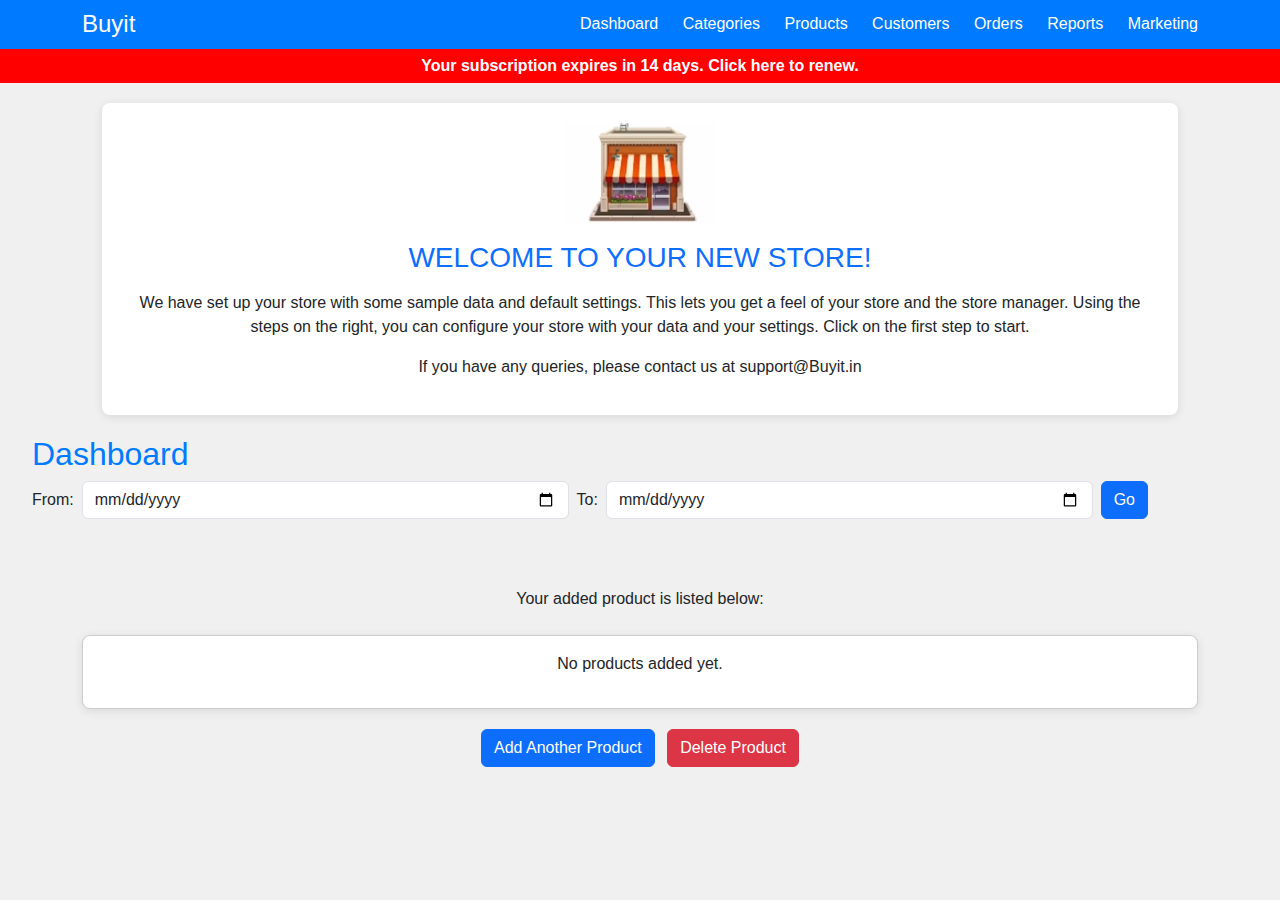
==== dashboard.html @ b1fd7662 "adding first commit with all the files" ====
<!DOCTYPE html>
<html lang="en">
  <head>
    <meta charset="UTF-8" />
    <meta name="viewport" content="width=device-width, initial-scale=1.0" />
    <title>Dashboard - Buyit</title>
    <link rel="icon" href="favicon.ico" type="x-icon">

    <link
      href="https://cdn.jsdelivr.net/npm/bootstrap@5.3.0/dist/css/bootstrap.min.css"
      rel="stylesheet"
    />
    <style>
      body {
        font-family: Arial, sans-serif;
        margin: 0;
        padding: 0;
        background-color: #f0f0f0;
      }

      /* Header */
      .header {
        background: #007bff;
        color: white;
        padding: 10px 0;
      }
      .header .container {
        display: flex;
        align-items: center;
        justify-content: space-between;
      }
      .header h1 {
        font-size: 24px;
        margin: 0;
      }
      .nav-icons a {
        color: white;
        margin-left: 20px;
        text-decoration: none;
      }

      /* Subscription Warning */
      .subscription-warning {
        background: red;
        color: white;
        text-align: center;
        padding: 5px 0;
        font-weight: bold;
      }

      /* Center the welcome box */
      .welcome-box {
        background: white;
        border-radius: 8px;
        box-shadow: 0 2px 10px rgba(0, 0, 0, 0.1);
        margin: 20px;
        padding: 20px;
        display: flex;
        flex-direction: column;
        align-items: center;
        text-align: center;
      }
      .welcome-image {
        max-width: 150px;
      }

      /* Dashboard Section */
      .dashboard-section {
        margin: 20px;
      }
      .dashboard-title {
        color: #007bff;
      }

      /* Product List */
      #productList {
        background: white;
        border: 1px solid #ccc;
        border-radius: 8px;
        padding: 20px;
        box-shadow: 0 2px 10px rgba(0, 0, 0, 0.1);
      }

      /* Actions */
      .actions {
        margin-top: 20px;
      }
    </style>
  </head>
  <body>
    <!-- Header -->
    <div class="header">
      <div class="container">
        <h1>Buyit</h1>
        <div class="nav-icons">
          <a href="#">Dashboard</a>
          <a href="#">Categories</a>
          <a href="#">Products</a>
          <a href="#">Customers</a>
          <a href="#">Orders</a>
          <a href="#">Reports</a>
          <a href="#">Marketing</a>
        </div>
      </div>
    </div>

    <!-- Subscription Warning -->
    <div class="subscription-warning">
      Your subscription expires in 14 days. Click here to renew.
    </div>

    <!-- Welcome Section -->
    <div class="container">
      <div
        class="welcome-box d-flex flex-column align-items-center text-center"
      >
        <img
          src="dashboard.png"
          alt="Store Image"
          class="welcome-image"
        />
        <h3 class="mt-3 text-primary">WELCOME TO YOUR NEW STORE!</h3>
        <p class="mt-2">
          We have set up your store with some sample data and default settings.
          This lets you get a feel of your store and the store manager. Using
          the steps on the right, you can configure your store with your data
          and your settings. Click on the first step to start.
        </p>
        <p>If you have any queries, please contact us at support@Buyit.in</p>
      </div>
    </div>

    <!-- Dashboard Section -->
    <div class="container dashboard-section">
      <h2 class="dashboard-title">Dashboard</h2>
      <div class="date-filter d-flex align-items-center">
        <label for="fromDate" class="me-2">From:</label>
        <input type="date" id="fromDate" class="form-control me-2" />
        <label for="toDate" class="me-2">To:</label>
        <input type="date" id="toDate" class="form-control me-2" />
        <button class="btn btn-primary">Go</button>
      </div>
    </div>

    <!-- Product List Section -->
    <div class="container py-5 text-center">
      <p>Your added product is listed below:</p>

      <!-- Product List -->
      <div id="productList" class="card p-3 mt-4"></div>

      <!-- Actions -->
      <div class="actions">
        <a href="index.html" class="btn btn-primary">Add Another Product</a>
        <button class="btn btn-danger ms-2" onclick="deleteProduct()">
          Delete Product
        </button>
      </div>
    </div>

    <script>
      // Load Product Data from LocalStorage
      const product = JSON.parse(localStorage.getItem("product")) || {};
      const productList = document.getElementById("productList");

      if (Object.keys(product).length > 0) {
        productList.innerHTML = `
            <h5>${product.name || "No Name"}</h5>
            <p>${product.description || "No Description"}</p>
            <img src="${
              product.image || "https://via.placeholder.com/200"
            }" class="img-fluid mb-2" style="max-height: 200px;">
        `;
      } else {
        productList.innerHTML = "<p>No products added yet.</p>";
      }

      // Delete Product Function
      function deleteProduct() {
        if (confirm("Are you sure you want to delete this product?")) {
          localStorage.removeItem("product");
          alert("Product deleted successfully!");
          window.location.reload();
        }
      }
    </script>
  </body>
</html>
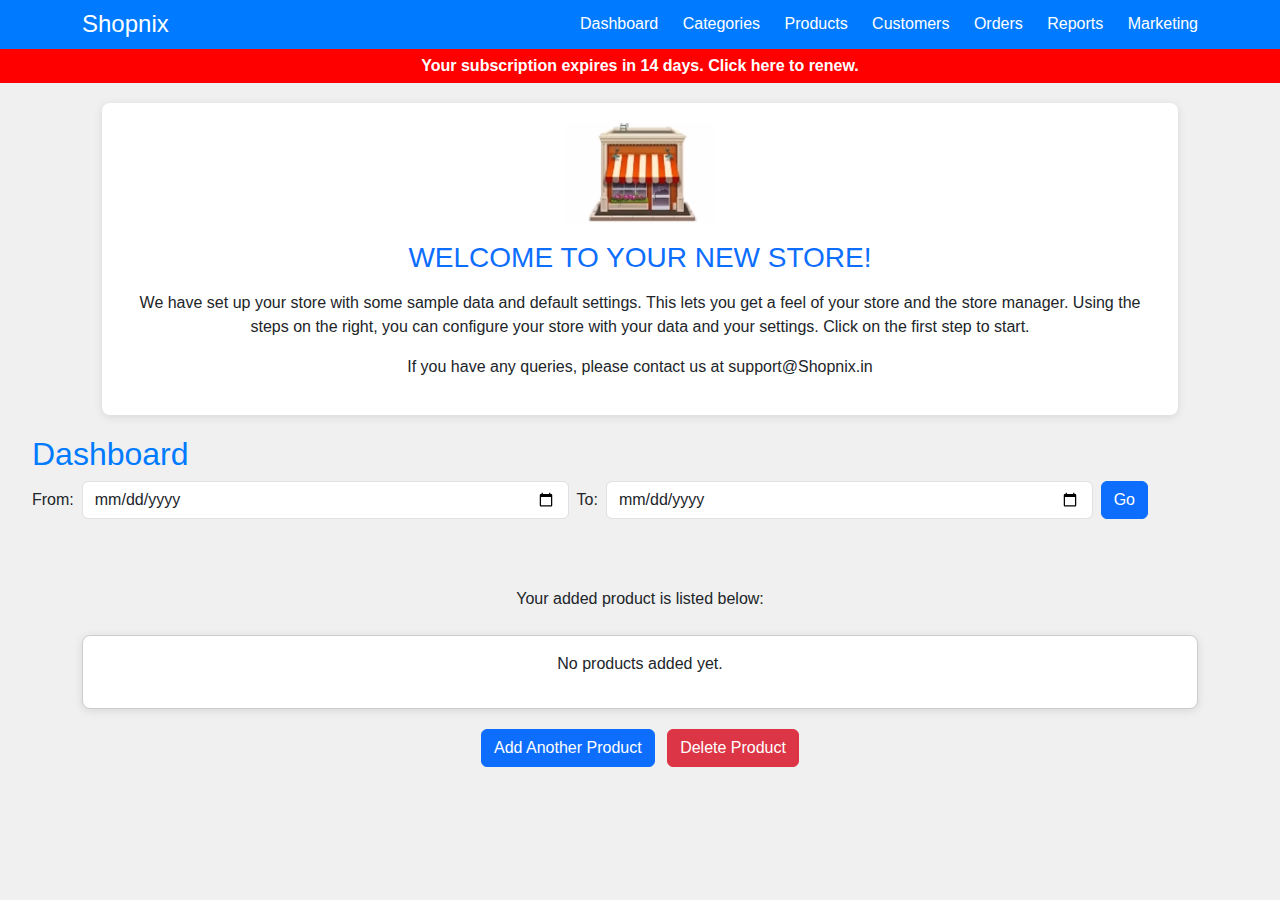
==== commit 7dfe16b8: "changing name from Buyit to Shopnix" ====
--- a/dashboard.html
+++ b/dashboard.html
@@ -3,7 +3,7 @@
   <head>
     <meta charset="UTF-8" />
     <meta name="viewport" content="width=device-width, initial-scale=1.0" />
-    <title>Dashboard - Buyit</title>
+    <title>Dashboard - Shopnix</title>
     <link rel="icon" href="favicon.ico" type="x-icon">
 
     <link
@@ -91,7 +91,7 @@
     <!-- Header -->
     <div class="header">
       <div class="container">
-        <h1>Buyit</h1>
+        <h1>Shopnix</h1>
         <div class="nav-icons">
           <a href="#">Dashboard</a>
           <a href="#">Categories</a>
@@ -126,7 +126,7 @@
           the steps on the right, you can configure your store with your data
           and your settings. Click on the first step to start.
         </p>
-        <p>If you have any queries, please contact us at support@Buyit.in</p>
+        <p>If you have any queries, please contact us at support@Shopnix.in</p>
       </div>
     </div>
 
